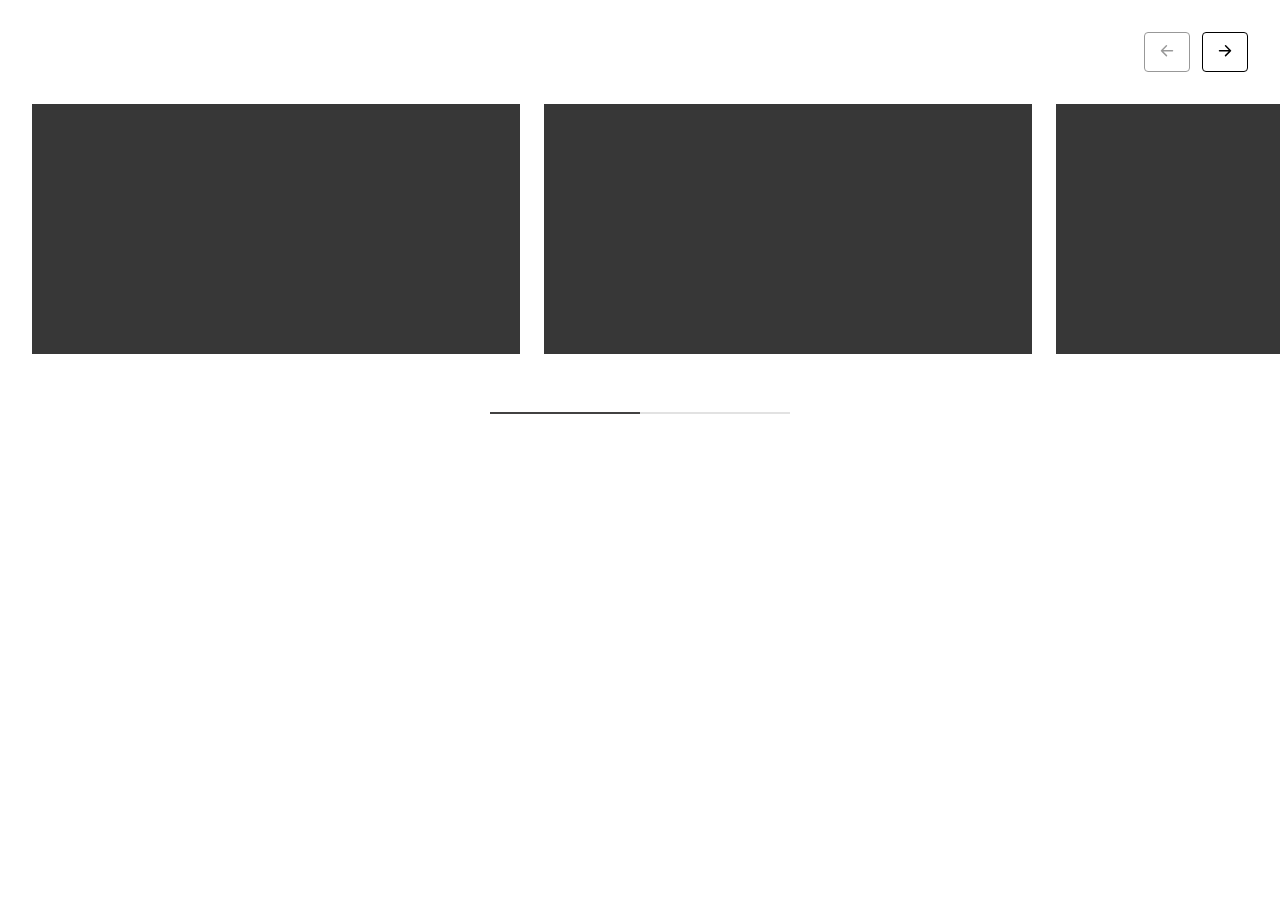
==== index.html @ c55c508d "first commit'" ====
<!DOCTYPE html>
<html lang="en">

<head>
    <meta charset="UTF-8">
    <meta name="viewport" content="width=device-width, initial-scale=1.0">
    <title>Carousel</title>
    <script src="./index.js" defer></script>
</head>

<body>
    <!-- SPACER -->

    <style>
        .spacer {
            margin: 2rem 0;
        }
    </style>
    <div class="spacer"></div>

    <!-- CONTROLS -->

    <style>
        .controls-wrapper {
            width: 100%;
            display: flex;
            align-items: center;
            justify-content: center;
            gap: 12px;
            max-width: 1350px;
            padding: 0 2rem;
            margin: 0 auto;
            margin-top: 48px;
        }

        @media (min-width: 1000px) {
            .controls-wrapper {
                justify-content: flex-end;
                margin-top: 0;
            }
        }

        .controls-wrapper .slider-control {
            background-color: transparent;
            border: 1px solid black;
            padding: 5px 10px;
            border-radius: 4px;
            cursor: pointer;
        }

        .controls-wrapper .slider-control[disabled] {
            opacity: 0.4;
        }
    </style>

    <div class="controls-wrapper my-custom-controls-class">
        <button class="slider-control previous-btn" data-id="previous-btn">
            <svg width="24" height="25" viewBox="0 0 24 25" fill="none" xmlns="http://www.w3.org/2000/svg">
                <g id="Icon">
                    <path id="Vector 436"
                        d="M17.4844 12.6645H6.51663M6.51663 12.6645L11.4521 7.729M6.51663 12.6645L11.4521 17.6"
                        stroke="black" stroke-width="1.5" stroke-linecap="round" />
                </g>
            </svg>
        </button>

        <button class="slider-control next-btn" data-id="next-btn">
            <svg width="24" height="25" viewBox="0 0 24 25" fill="none" xmlns="http://www.w3.org/2000/svg">
                <g id="Icon">
                    <path id="Vector 436"
                        d="M6.51562 12.6645H17.4834M17.4834 12.6645L12.5479 7.729M17.4834 12.6645L12.5479 17.6"
                        stroke="black" stroke-width="1.5" stroke-linecap="round" />
                </g>
            </svg>
        </button>
    </div>


    <!-- SPACER -->

    <div class="spacer"></div>

    <!-- MAIN CAROUSEL -->

    <style>
        body {
            margin: 0;
        }

        * {
            box-sizing: border-box;
        }

        .carousel .col {
            display: flex;
            gap: 24px;
            flex-wrap: nowrap !important;
            overflow: auto;
            padding-left: max(2rem, calc(50vw - (1350px / 2)));
            scroll-behavior: smooth;
            scroll-snap-type: x mandatory;
            scroll-padding-left: max(2rem, calc(50vw - (1350px / 2)));
        }

        .carousel .col {
            -ms-overflow-style: none;
            scrollbar-width: none;
        }

        .carousel .col .column_container {
            flex-shrink: 0;
            width: 488px !important;
            scroll-snap-align: start;

            /* REMOVE THIS */
            min-height: 250px;
            background: rgb(55, 55, 55);
        }
    </style>

    <div class="carousel">
        <div class="col">
            <div class="column_container child_column"></div>
            <div class="column_container child_column"></div>
            <div class="column_container child_column"></div>
            <div class="column_container child_column"></div>
            <div class="column_container child_column"></div>
        </div>
    </div>

    <!-- SPACER -->

    <div class="spacer"></div>

    <!-- SCROLLBAR -->

    <style>
        .custom-scroll-bar {
            position: relative;
            width: 90vw;
            max-width: 300px;
            margin: 0 auto;
            margin-top: 32px;
            padding: 10px;
            height: 2px;
            border-radius: 1px;
            cursor: pointer;
            overflow: hidden;
        }

        @media (min-width: 1000px) {
            .custom-scroll-bar {
                margin-top: 48px;
            }
        }

        .custom-scroll-bar::after {
            position: absolute;
            content: "";
            width: 100%;
            height: 2px;
            top: 50%;
            left: 0;
            background-color: #9e9e9e;
            opacity: 0.3;
            z-index: 1;
        }

        .custom-scroll-bar-inner {
            position: absolute;
            z-index: 2;
            height: 2px;
            background-color: rgb(66, 65, 65);
            transition: left .01s linear;
        }

        .custom-scroll-bar:hover .custom-scroll-bar-inner {
            transform: scale(1, 2);
        }
    </style>
    <div class="custom-scroll-bar my-custom-scrollbar-class">
        <div class="custom-scroll-bar-inner"></div>
    </div>

</body>

</html>
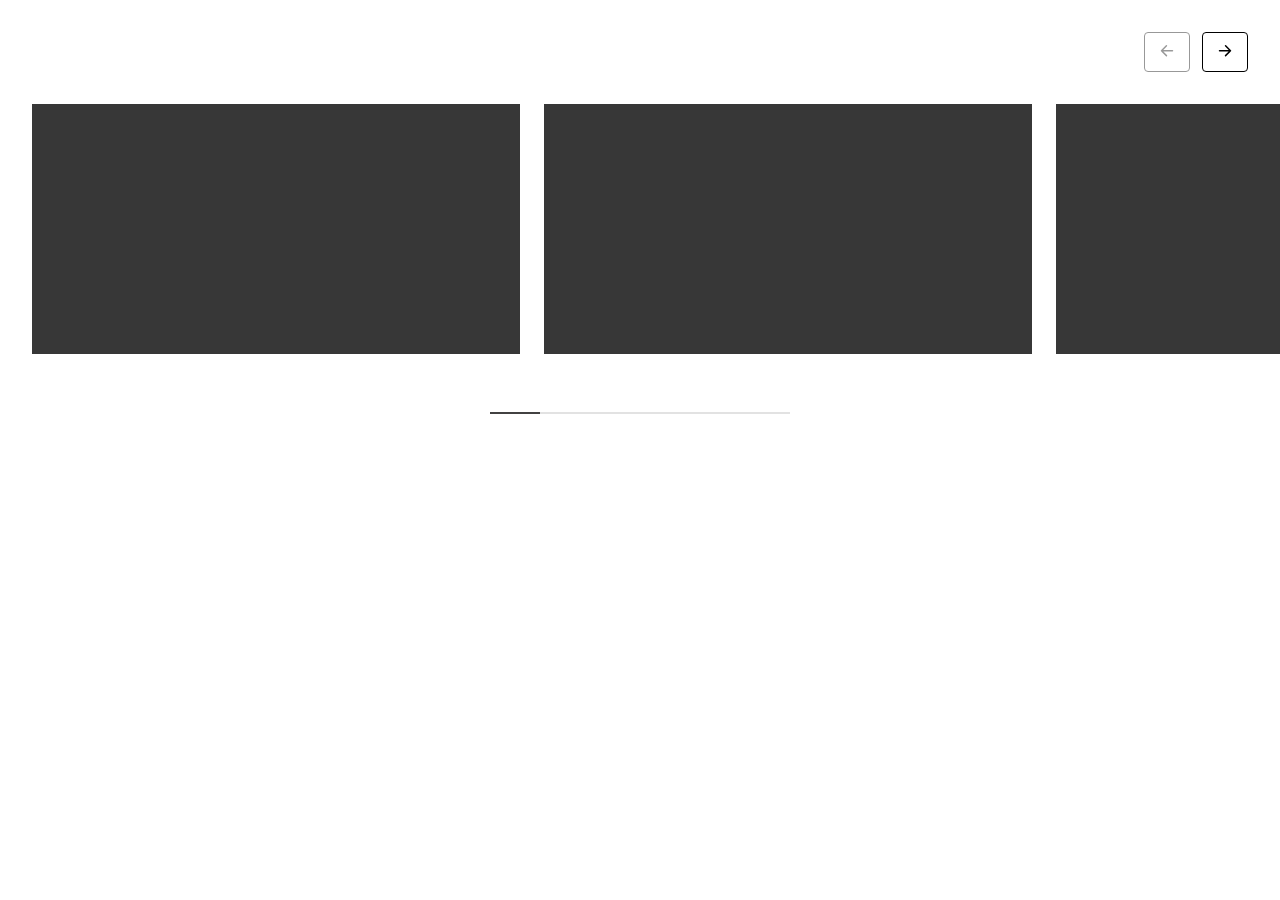
==== commit 184bb01b: "Update: scrollbar functionality" ====
--- a/index.html
+++ b/index.html
@@ -96,10 +96,10 @@
             gap: 24px;
             flex-wrap: nowrap !important;
             overflow: auto;
-            padding-left: max(2rem, calc(50vw - (1350px / 2)));
+            padding-left: 1rem;
             scroll-behavior: smooth;
             scroll-snap-type: x mandatory;
-            scroll-padding-left: max(2rem, calc(50vw - (1350px / 2)));
+            scroll-padding-left: 1rem;
         }
 
         .carousel .col {
@@ -109,17 +109,39 @@
 
         .carousel .col .column_container {
             flex-shrink: 0;
-            width: 488px !important;
+            width: calc(100vw - 2rem) !important;
+            min-height: 250px;
             scroll-snap-align: start;
 
             /* REMOVE THIS */
             min-height: 250px;
             background: rgb(55, 55, 55);
         }
+
+        @media (min-width: 1000px) {
+            .carousel .col {
+                padding-left: max(2rem, calc(50vw - (1350px / 2)));
+                scroll-padding-left: max(2rem, calc(50vw - (1350px / 2)));
+            }
+
+            .carousel .col .column_container {
+                width: 488px !important;
+            }
+        }
     </style>
 
     <div class="carousel">
         <div class="col">
+            <div class="column_container child_column"></div>
+            <div class="column_container child_column"></div>
+            <div class="column_container child_column"></div>
+            <div class="column_container child_column"></div>
+            <div class="column_container child_column"></div>
+            <div class="column_container child_column"></div>
+            <div class="column_container child_column"></div>
+            <div class="column_container child_column"></div>
+            <div class="column_container child_column"></div>
+            <div class="column_container child_column"></div>
             <div class="column_container child_column"></div>
             <div class="column_container child_column"></div>
             <div class="column_container child_column"></div>
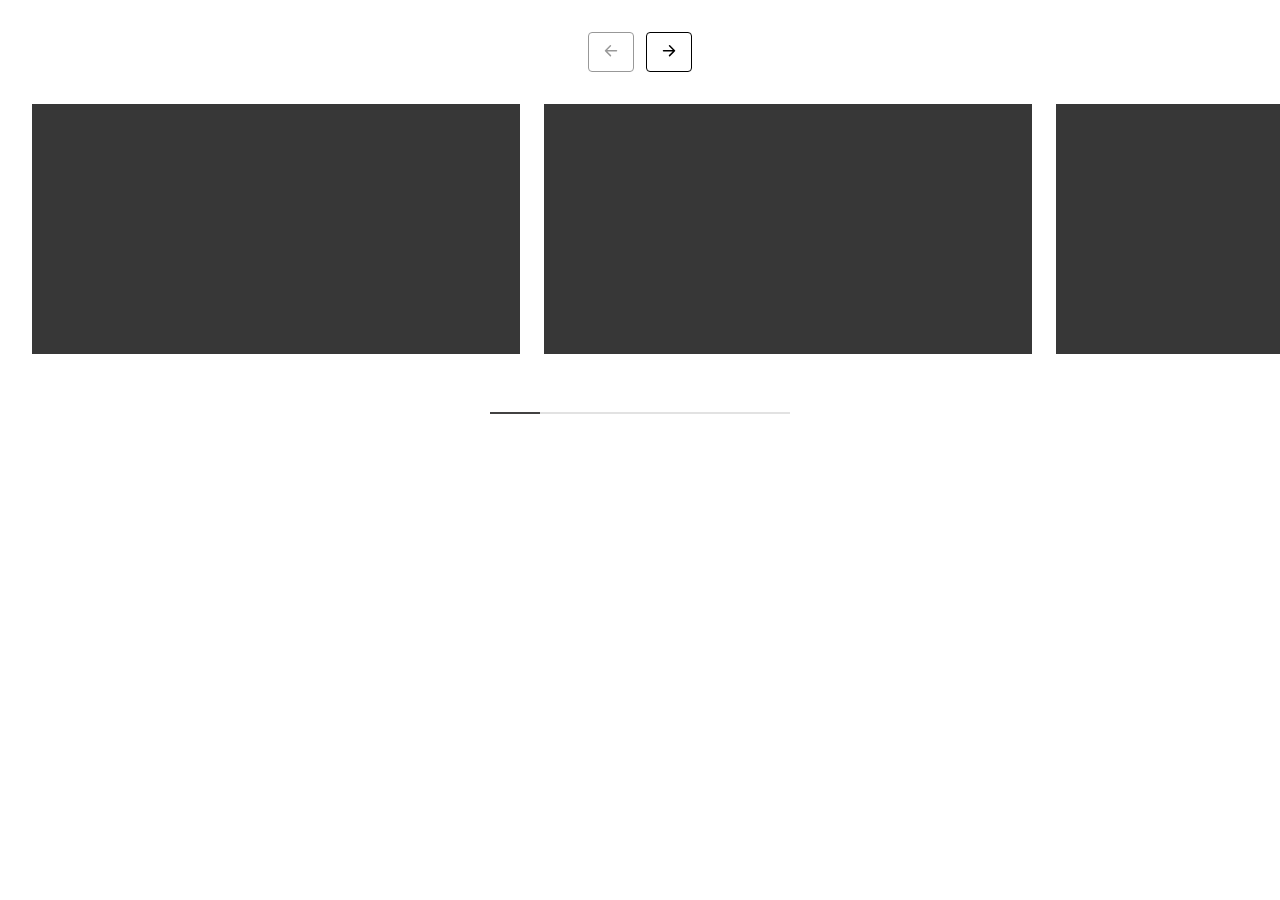
==== commit ff3138f1: "Update: classes" ====
--- a/index.html
+++ b/index.html
@@ -22,25 +22,13 @@
 
     <style>
         .controls-wrapper {
-            width: 100%;
             display: flex;
             align-items: center;
             justify-content: center;
             gap: 12px;
-            max-width: 1350px;
-            padding: 0 2rem;
-            margin: 0 auto;
-            margin-top: 48px;
-        }
-
-        @media (min-width: 1000px) {
-            .controls-wrapper {
-                justify-content: flex-end;
-                margin-top: 0;
-            }
-        }
-
-        .controls-wrapper .slider-control {
+        }
+
+        .controls-wrapper .carousel-control {
             background-color: transparent;
             border: 1px solid black;
             padding: 5px 10px;
@@ -48,13 +36,13 @@
             cursor: pointer;
         }
 
-        .controls-wrapper .slider-control[disabled] {
+        .controls-wrapper .carousel-control[disabled] {
             opacity: 0.4;
         }
     </style>
 
-    <div class="controls-wrapper my-custom-controls-class">
-        <button class="slider-control previous-btn" data-id="previous-btn">
+    <div class="controls-wrapper my-custom-controls-class container">
+        <button class="carousel-control previous-btn" data-id="previous-btn">
             <svg width="24" height="25" viewBox="0 0 24 25" fill="none" xmlns="http://www.w3.org/2000/svg">
                 <g id="Icon">
                     <path id="Vector 436"
@@ -64,7 +52,7 @@
             </svg>
         </button>
 
-        <button class="slider-control next-btn" data-id="next-btn">
+        <button class="carousel-control next-btn" data-id="next-btn">
             <svg width="24" height="25" viewBox="0 0 24 25" fill="none" xmlns="http://www.w3.org/2000/svg">
                 <g id="Icon">
                     <path id="Vector 436"
@@ -85,13 +73,20 @@
     <style>
         body {
             margin: 0;
+            scrollbar-width: none;
         }
 
         * {
             box-sizing: border-box;
         }
 
-        .carousel .col {
+        ::-webkit-scrollbar {
+            width: 0;
+            height: 0;
+            display: none;
+        }
+
+        .carousel .carousel-items-wrapper {
             display: flex;
             gap: 24px;
             flex-wrap: nowrap !important;
@@ -102,12 +97,12 @@
             scroll-padding-left: 1rem;
         }
 
-        .carousel .col {
+        .carousel .carousel-items-wrapper {
             -ms-overflow-style: none;
             scrollbar-width: none;
         }
 
-        .carousel .col .column_container {
+        .carousel .carousel-items-wrapper .carousel-item {
             flex-shrink: 0;
             width: calc(100vw - 2rem) !important;
             min-height: 250px;
@@ -119,34 +114,34 @@
         }
 
         @media (min-width: 1000px) {
-            .carousel .col {
+            .carousel .carousel-items-wrapper {
                 padding-left: max(2rem, calc(50vw - (1350px / 2)));
                 scroll-padding-left: max(2rem, calc(50vw - (1350px / 2)));
             }
 
-            .carousel .col .column_container {
+            .carousel .carousel-items-wrapper .carousel-item {
                 width: 488px !important;
             }
         }
     </style>
 
     <div class="carousel">
-        <div class="col">
-            <div class="column_container child_column"></div>
-            <div class="column_container child_column"></div>
-            <div class="column_container child_column"></div>
-            <div class="column_container child_column"></div>
-            <div class="column_container child_column"></div>
-            <div class="column_container child_column"></div>
-            <div class="column_container child_column"></div>
-            <div class="column_container child_column"></div>
-            <div class="column_container child_column"></div>
-            <div class="column_container child_column"></div>
-            <div class="column_container child_column"></div>
-            <div class="column_container child_column"></div>
-            <div class="column_container child_column"></div>
-            <div class="column_container child_column"></div>
-            <div class="column_container child_column"></div>
+        <div class="carousel-items-wrapper">
+            <div class="carousel-item"></div>
+            <div class="carousel-item"></div>
+            <div class="carousel-item"></div>
+            <div class="carousel-item"></div>
+            <div class="carousel-item"></div>
+            <div class="carousel-item"></div>
+            <div class="carousel-item"></div>
+            <div class="carousel-item"></div>
+            <div class="carousel-item"></div>
+            <div class="carousel-item"></div>
+            <div class="carousel-item"></div>
+            <div class="carousel-item"></div>
+            <div class="carousel-item"></div>
+            <div class="carousel-item"></div>
+            <div class="carousel-item"></div>
         </div>
     </div>
 
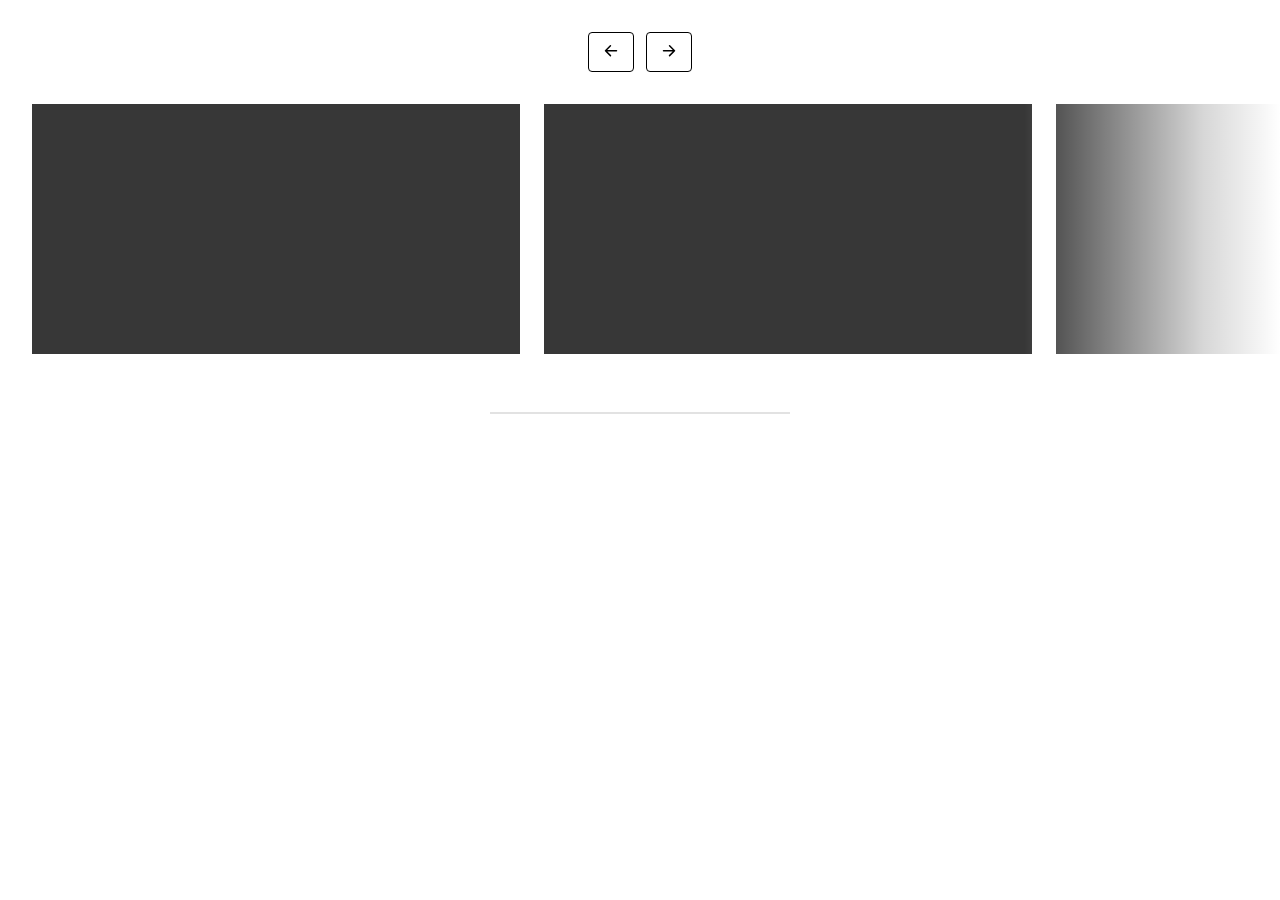
==== commit 0dcda4c8: "Update: style" ====
--- a/index.html
+++ b/index.html
@@ -5,41 +5,14 @@
     <meta charset="UTF-8">
     <meta name="viewport" content="width=device-width, initial-scale=1.0">
     <title>Carousel</title>
+    <link rel="stylesheet" href="./style.css">
     <script src="./index.js" defer></script>
 </head>
 
 <body>
-    <!-- SPACER -->
-
-    <style>
-        .spacer {
-            margin: 2rem 0;
-        }
-    </style>
     <div class="spacer"></div>
 
     <!-- CONTROLS -->
-
-    <style>
-        .controls-wrapper {
-            display: flex;
-            align-items: center;
-            justify-content: center;
-            gap: 12px;
-        }
-
-        .controls-wrapper .carousel-control {
-            background-color: transparent;
-            border: 1px solid black;
-            padding: 5px 10px;
-            border-radius: 4px;
-            cursor: pointer;
-        }
-
-        .controls-wrapper .carousel-control[disabled] {
-            opacity: 0.4;
-        }
-    </style>
 
     <div class="controls-wrapper my-custom-controls-class container">
         <button class="carousel-control previous-btn" data-id="previous-btn">
@@ -63,69 +36,11 @@
         </button>
     </div>
 
-
-    <!-- SPACER -->
-
     <div class="spacer"></div>
 
     <!-- MAIN CAROUSEL -->
 
-    <style>
-        body {
-            margin: 0;
-            scrollbar-width: none;
-        }
-
-        * {
-            box-sizing: border-box;
-        }
-
-        ::-webkit-scrollbar {
-            width: 0;
-            height: 0;
-            display: none;
-        }
-
-        .carousel .carousel-items-wrapper {
-            display: flex;
-            gap: 24px;
-            flex-wrap: nowrap !important;
-            overflow: auto;
-            padding-left: 1rem;
-            scroll-behavior: smooth;
-            scroll-snap-type: x mandatory;
-            scroll-padding-left: 1rem;
-        }
-
-        .carousel .carousel-items-wrapper {
-            -ms-overflow-style: none;
-            scrollbar-width: none;
-        }
-
-        .carousel .carousel-items-wrapper .carousel-item {
-            flex-shrink: 0;
-            width: calc(100vw - 2rem) !important;
-            min-height: 250px;
-            scroll-snap-align: start;
-
-            /* REMOVE THIS */
-            min-height: 250px;
-            background: rgb(55, 55, 55);
-        }
-
-        @media (min-width: 1000px) {
-            .carousel .carousel-items-wrapper {
-                padding-left: max(2rem, calc(50vw - (1350px / 2)));
-                scroll-padding-left: max(2rem, calc(50vw - (1350px / 2)));
-            }
-
-            .carousel .carousel-items-wrapper .carousel-item {
-                width: 488px !important;
-            }
-        }
-    </style>
-
-    <div class="carousel">
+    <div class="carousel fade-out-to-right">
         <div class="carousel-items-wrapper">
             <div class="carousel-item"></div>
             <div class="carousel-item"></div>
@@ -145,56 +60,10 @@
         </div>
     </div>
 
-    <!-- SPACER -->
-
     <div class="spacer"></div>
 
     <!-- SCROLLBAR -->
 
-    <style>
-        .custom-scroll-bar {
-            position: relative;
-            width: 90vw;
-            max-width: 300px;
-            margin: 0 auto;
-            margin-top: 32px;
-            padding: 10px;
-            height: 2px;
-            border-radius: 1px;
-            cursor: pointer;
-            overflow: hidden;
-        }
-
-        @media (min-width: 1000px) {
-            .custom-scroll-bar {
-                margin-top: 48px;
-            }
-        }
-
-        .custom-scroll-bar::after {
-            position: absolute;
-            content: "";
-            width: 100%;
-            height: 2px;
-            top: 50%;
-            left: 0;
-            background-color: #9e9e9e;
-            opacity: 0.3;
-            z-index: 1;
-        }
-
-        .custom-scroll-bar-inner {
-            position: absolute;
-            z-index: 2;
-            height: 2px;
-            background-color: rgb(66, 65, 65);
-            transition: left .01s linear;
-        }
-
-        .custom-scroll-bar:hover .custom-scroll-bar-inner {
-            transform: scale(1, 2);
-        }
-    </style>
     <div class="custom-scroll-bar my-custom-scrollbar-class">
         <div class="custom-scroll-bar-inner"></div>
     </div>
--- a/style.css
+++ b/style.css
@@ -0,0 +1,145 @@
+/* =================== GENERAL ================= */
+
+body {
+    margin: 0;
+    scrollbar-width: none;
+}
+
+* {
+    box-sizing: border-box;
+}
+
+::-webkit-scrollbar {
+    width: 0;
+    height: 0;
+    display: none;
+}
+
+.fade-out-to-right {
+    position: relative;
+}
+
+.fade-out-to-right::after {
+    position: absolute;
+    content: "";
+    top: 0;
+    right: 0;
+    height: 100%;
+    width: 20%;
+    background: linear-gradient(90deg, transparent 0%, rgba(255, 255, 255, 0.8) 70%, rgba(255, 255, 255, 1) 100%);
+}
+
+.spacer {
+    margin: 2rem 0;
+}
+
+/* =================== CONTROLS ================= */
+
+.controls-wrapper {
+    display: flex;
+    align-items: center;
+    justify-content: center;
+    gap: 12px;
+}
+
+.controls-wrapper .carousel-control {
+    background-color: transparent;
+    border: 1px solid black;
+    padding: 5px 10px;
+    border-radius: 4px;
+    cursor: pointer;
+}
+
+.controls-wrapper .carousel-control[disabled] {
+    opacity: 0.4;
+}
+
+/* =================== MAIN CAROUSEL ================= */
+
+.carousel .carousel-items-wrapper {
+    display: flex;
+    gap: 24px;
+    flex-wrap: nowrap !important;
+    overflow: auto;
+    padding-left: 1rem;
+    scroll-behavior: smooth;
+    scroll-snap-type: x mandatory;
+    scroll-padding-left: 1rem;
+}
+
+.carousel .carousel-items-wrapper {
+    -ms-overflow-style: none;
+    scrollbar-width: none;
+}
+
+.carousel .carousel-items-wrapper .carousel-item {
+    flex-shrink: 0;
+    width: calc(100vw - 2rem) !important;
+    min-height: 250px;
+    scroll-snap-align: start;
+
+    /* REMOVE THIS */
+    min-height: 250px;
+    background: rgb(55, 55, 55);
+}
+
+.carousel .carousel-items-wrapper .carousel-item:last-of-type {
+    margin-right: 100%;
+    background: salmon;
+}
+
+@media (min-width: 1000px) {
+    .carousel .carousel-items-wrapper {
+        padding-left: max(2rem, calc(50vw - (1350px / 2)));
+        scroll-padding-left: max(2rem, calc(50vw - (1350px / 2)));
+    }
+
+    .carousel .carousel-items-wrapper .carousel-item {
+        width: 488px !important;
+    }
+}
+
+/* =================== SCROLLBAR ================= */
+
+.custom-scroll-bar {
+    position: relative;
+    width: 90vw;
+    max-width: 300px;
+    margin: 0 auto;
+    margin-top: 32px;
+    padding: 10px;
+    height: 2px;
+    border-radius: 1px;
+    cursor: pointer;
+    overflow: hidden;
+}
+
+@media (min-width: 1000px) {
+    .custom-scroll-bar {
+        margin-top: 48px;
+    }
+}
+
+.custom-scroll-bar::after {
+    position: absolute;
+    content: "";
+    width: 100%;
+    height: 2px;
+    top: 50%;
+    left: 0;
+    background-color: #9e9e9e;
+    opacity: 0.3;
+    z-index: 1;
+}
+
+.custom-scroll-bar-inner {
+    position: absolute;
+    z-index: 2;
+    height: 2px;
+    background-color: rgb(66, 65, 65);
+    transition: left 0.01s linear;
+}
+
+.custom-scroll-bar:hover .custom-scroll-bar-inner {
+    transform: scale(1, 2);
+}
